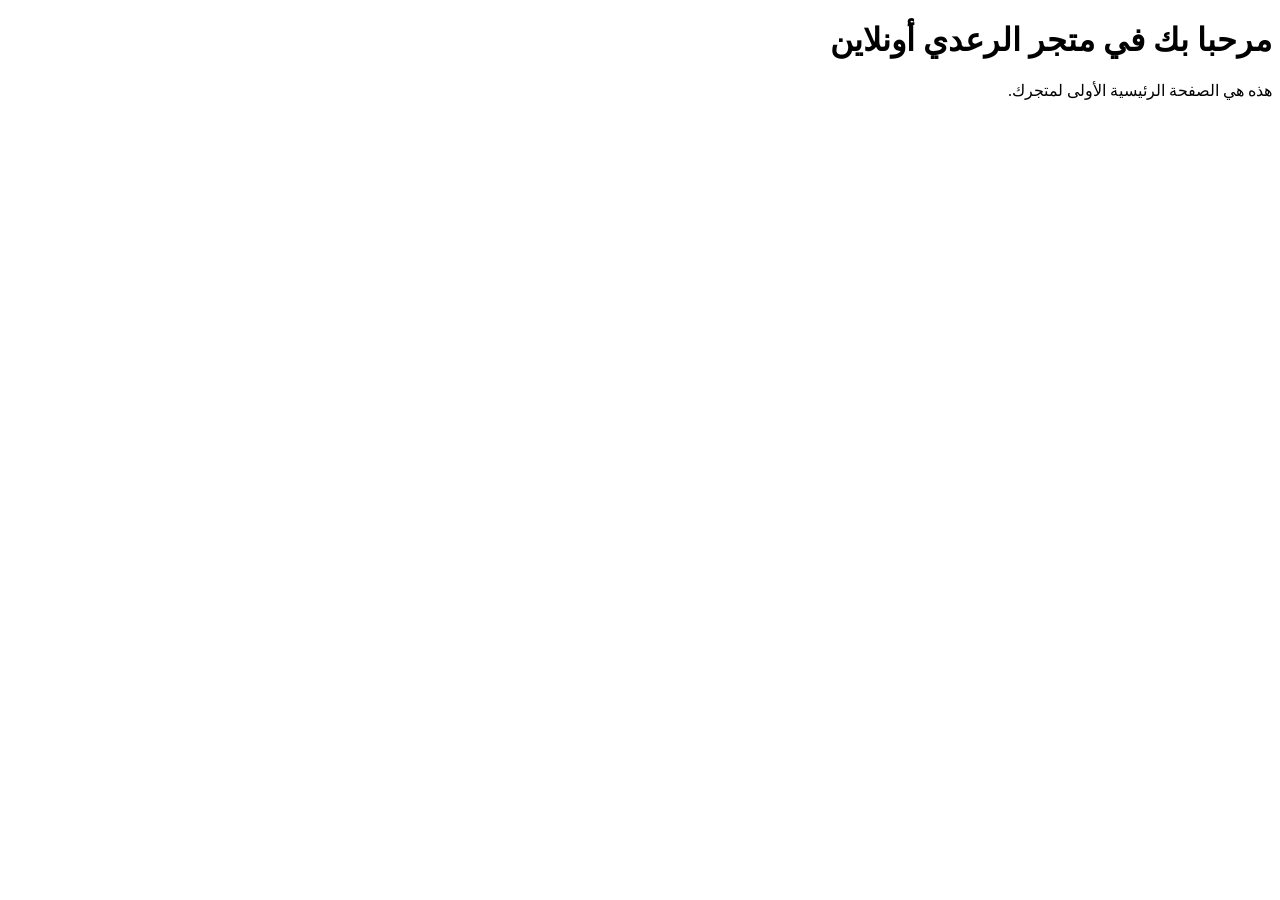
==== index.html @ 52aa7bf4 "Add initial index.html for الرعدي أونلاين store Add basic index.html" ====
<!doctype html>
<html lang="ar" dir="rtl">
<head>
  <meta charset="utf-8" />
  <meta name="viewport" content="width=device-width,initial-scale=1" />
  <title>الرعدي أونلاين</title>
</head>
<body>
  <h1>مرحبا بك في متجر الرعدي أونلاين</h1>
  <p>هذه هي الصفحة الرئيسية الأولى لمتجرك.</p>
</body>
</html>
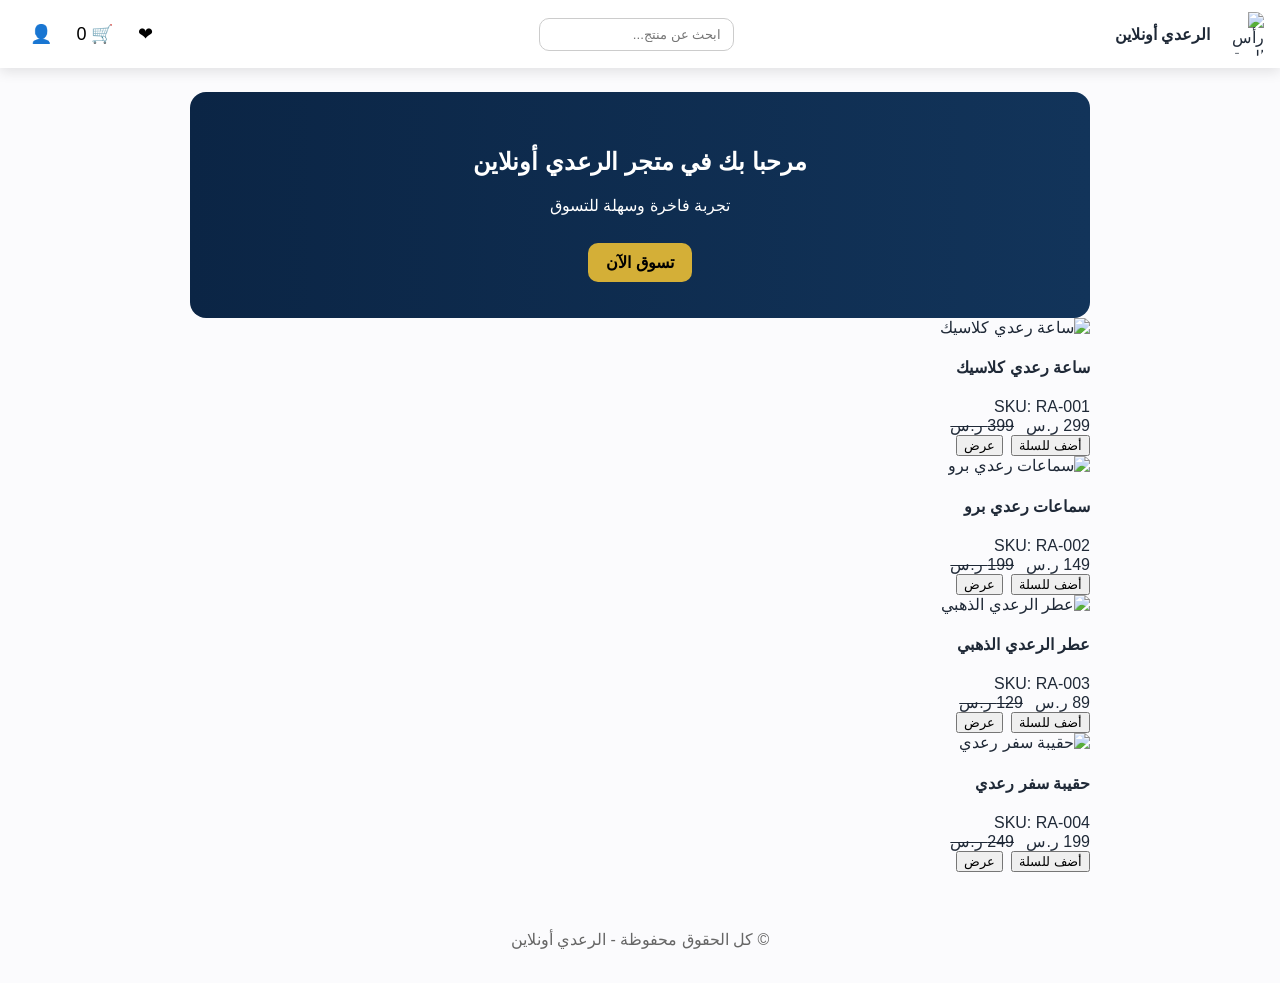
==== commit ffcc149c: "Add header, main, and footer sections to index.html" ====
--- a/index.html
+++ b/index.html
@@ -4,9 +4,40 @@
   <meta charset="utf-8" />
   <meta name="viewport" content="width=device-width,initial-scale=1" />
   <title>الرعدي أونلاين</title>
+  <link rel="stylesheet" href="assets/styles.css">
 </head>
 <body>
-  <h1>مرحبا بك في متجر الرعدي أونلاين</h1>
-  <p>هذه هي الصفحة الرئيسية الأولى لمتجرك.</p>
+  <header class="site-header">
+    <div class="logo">
+      <img src="design/logo.png" alt="رأس الصقر" />
+      <span class="brand">الرعدي أونلاين</span>
+    </div>
+    <div class="search">
+      <input id="searchInput" placeholder="ابحث عن منتج..." />
+    </div>
+    <nav class="icons">
+      <button id="favBtn" title="المفضلة">❤</button>
+      <button id="cartBtn" title="السلة">🛒 <span id="cartCount">0</span></button>
+      <button id="accountBtn" title="حسابي">👤</button>
+    </nav>
+  </header>
+
+  <main class="container">
+    <section class="hero">
+      <h1>مرحبا بك في متجر الرعدي أونلاين</h1>
+      <p>تجربة فاخرة وسهلة للتسوق</p>
+      <a href="#products" class="cta">تسوق الآن</a>
+    </section>
+
+    <section id="products" class="products-grid">
+      <!-- بطاقات المنتجات تُملأ بواسطة assets/app.js -->
+    </section>
+  </main>
+
+  <footer class="site-footer">
+    <p>© كل الحقوق محفوظة - الرعدي أونلاين</p>
+  </footer>
+
+  <script src="assets/app.js"></script>
 </body>
 </html>
--- a/assets/styles.css
+++ b/assets/styles.css
@@ -0,0 +1,60 @@
+:root{
+  --blue:#0B2545;
+  --gold:#D4AF37;
+  --bg:#FBFBFD;
+  --text:#1F2937;
+}
+body{
+  margin:0;
+  background:var(--bg);
+  color:var(--text);
+  font-family:'Noto Sans Arabic', sans-serif;
+  direction:rtl;
+}
+.site-header{
+  display:flex;
+  justify-content:space-between;
+  align-items:center;
+  padding:12px 16px;
+  background:#fff;
+  box-shadow:0 4px 12px rgba(0,0,0,0.1);
+}
+.logo{display:flex;align-items:center;gap:10px}
+.logo img{width:44px;height:44px;border-radius:8px}
+.brand{font-weight:700}
+.search input{
+  padding:8px 12px;
+  border:1px solid #ccc;
+  border-radius:10px;
+}
+.icons button{
+  background:none;
+  border:none;
+  font-size:18px;
+  margin-left:8px;
+  cursor:pointer;
+}
+.container{max-width:900px;margin:24px auto;padding:0 16px}
+.hero{
+  background:linear-gradient(90deg,var(--blue),#12345a);
+  color:#fff;
+  padding:36px;
+  border-radius:16px;
+  text-align:center;
+}
+.hero .cta{
+  display:inline-block;
+  margin-top:12px;
+  padding:10px 18px;
+  background:var(--gold);
+  color:#000;
+  border-radius:10px;
+  text-decoration:none;
+  font-weight:700;
+}
+.site-footer{
+  text-align:center;
+  padding:18px;
+  margin-top:24px;
+  color:#666;
+}
